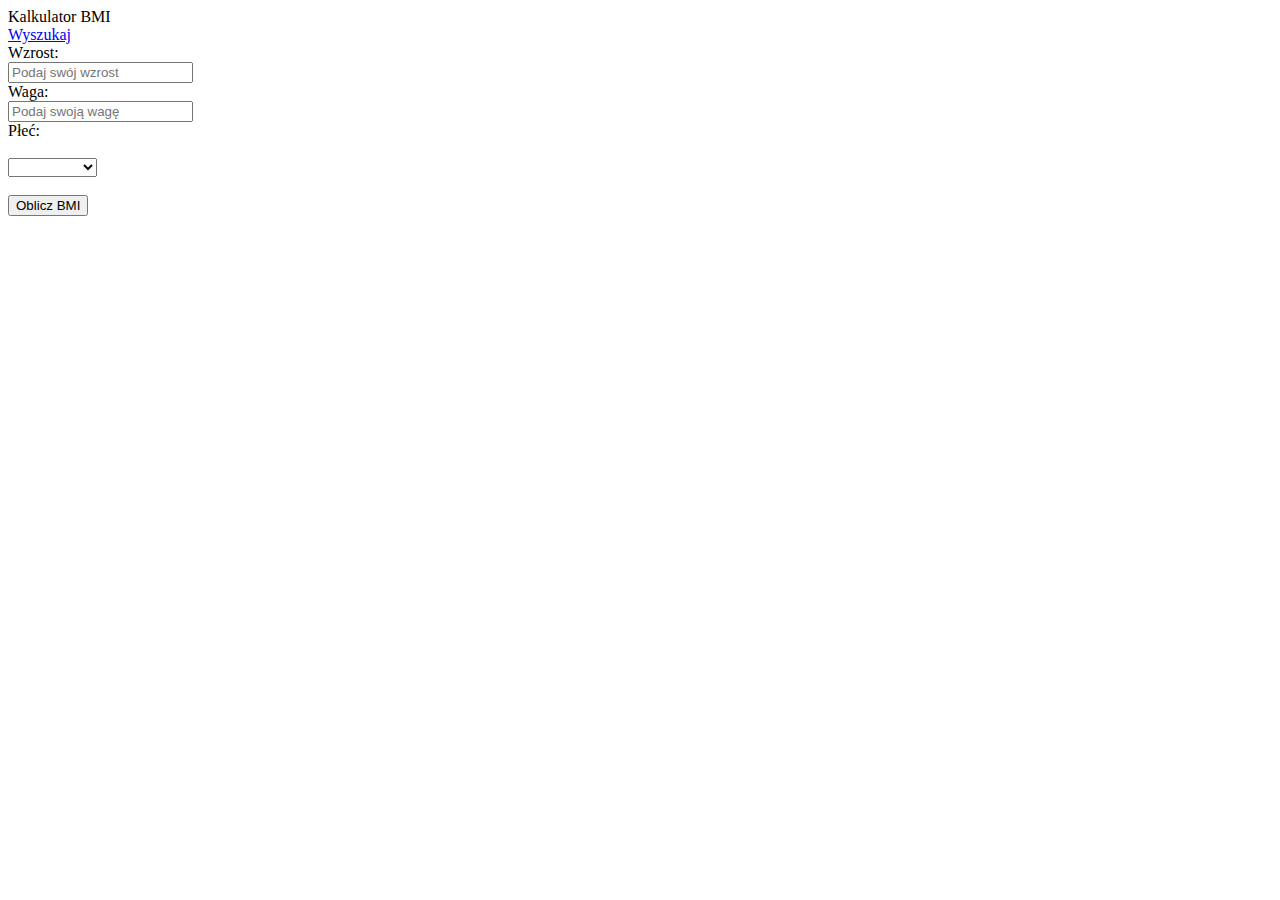
==== target/classes/templates/index.html @ 1c62409e "first commit" ====
<!DOCTYPE html>
<html lang="en" xmlns:th="http://www.w3.org/1999/xhtml">
<head>
    <meta charset="UTF-8">
    <title>Title</title>
    <link rel="stylesheet" type="text/css" href="index.css">
</head>
<body>
<div id="header">Kalkulator BMI</div>
<div id="menu">
    <a href="/search">Wyszukaj</a>
</div>
<form th:action="@{/index}" method="post">
   <div>Wzrost:</div>
    <input type="text" name="growthNewPerson" placeholder="Podaj swój wzrost"><br>
    <div>Waga:</div>
    <input type="text" name="weightNewPerson" placeholder="Podaj swoją wagę"><br>
    <div>Płeć:</div><br>
    <select name="gender">
        <option></option>
        <option>Mężczyzna</option>
        <option>Kobieta</option>
    </select>
    <br><br>
    <a href="/bmiResult"><input type="submit" value="Oblicz BMI"></a>
</form>
</body>
</html>
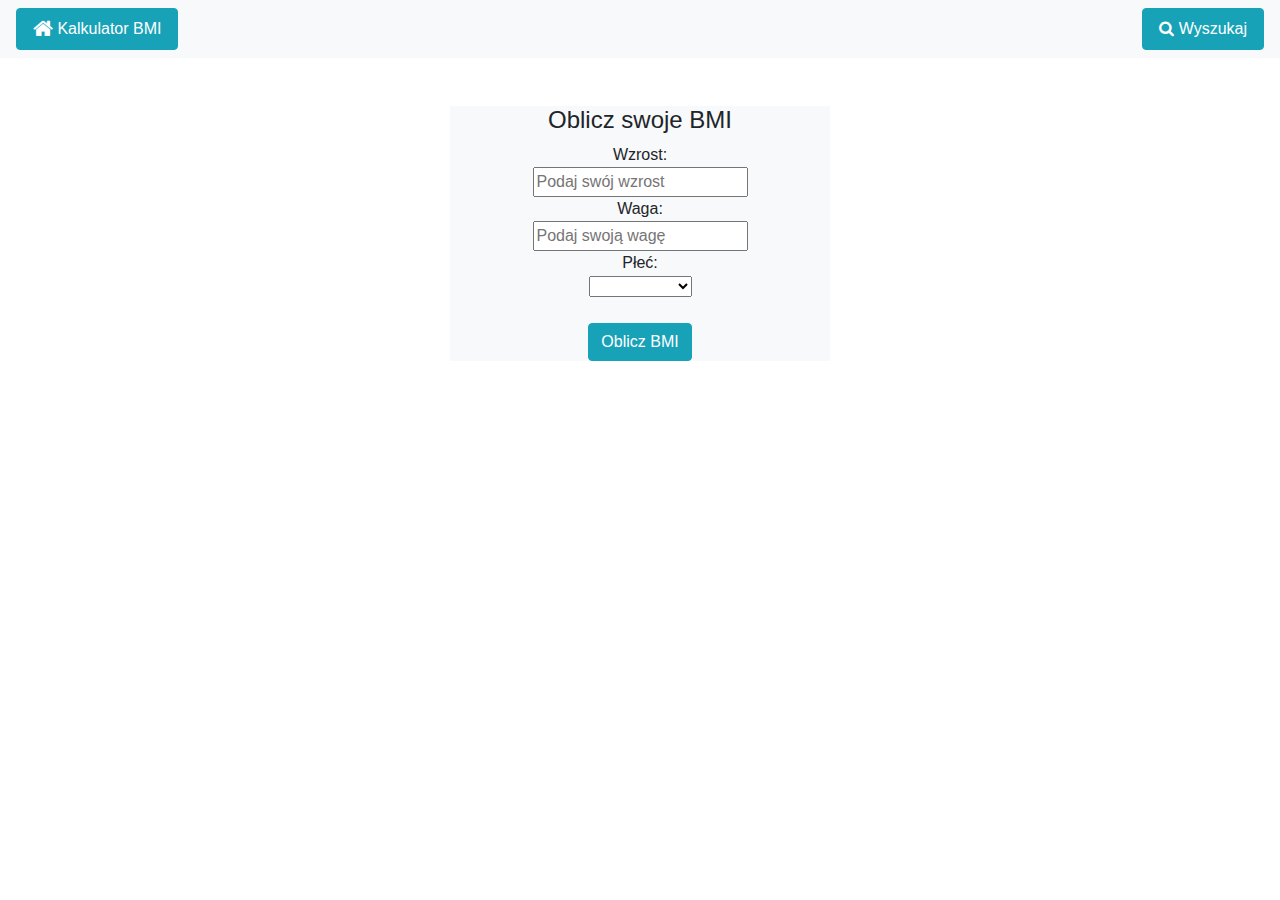
==== commit ed0a1552: "bootstrap update" ====
--- a/target/classes/templates/index.html
+++ b/target/classes/templates/index.html
@@ -1,28 +1,62 @@
 <!DOCTYPE html>
 <html lang="en" xmlns:th="http://www.w3.org/1999/xhtml">
+
 <head>
     <meta charset="UTF-8">
+    <meta name="viewport" content="width=device-width, initial-scale=1, shrink-to-fit=no">
     <title>Title</title>
+    <link rel="stylesheet" href="https://stackpath.bootstrapcdn.com/bootstrap/4.4.1/css/bootstrap.min.css"
+          integrity="sha384-Vkoo8x4CGsO3+Hhxv8T/Q5PaXtkKtu6ug5TOeNV6gBiFeWPGFN9MuhOf23Q9Ifjh" crossorigin="anonymous">
+    <link rel="stylesheet" href="https://cdnjs.cloudflare.com/ajax/libs/font-awesome/4.7.0/css/font-awesome.min.css">
     <link rel="stylesheet" type="text/css" href="index.css">
+    <script src="https://ajax.googleapis.com/ajax/libs/jquery/3.4.1/jquery.min.js"></script>
+    <script src="https://maxcdn.bootstrapcdn.com/bootstrap/4.4.1/js/bootstrap.min.js"></script>
 </head>
+
 <body>
-<div id="header">Kalkulator BMI</div>
-<div id="menu">
-    <a href="/search">Wyszukaj</a>
+
+<header>
+    <nav class="navbar navbar-dark bg-light">
+        <a href="#" class="d-inline-block nav-link btn btn-info" role="button"><i class="fa fa-home fa-lg"></i> Kalkulator BMI</a>
+        <a href="/search" class="d=inline-block nav-link btn btn-info" role="button"><i class="fa fa-search"></i> Wyszukaj</a>
+    </nav>
+</header>
+
+<div class="container">
+    <div class="row">
+        <aside class="col-lg-4"></aside>
+        <div class="col-lg-4 bg-light text-center my-5">
+            <header>
+            <h1 class="h4 text-center">Oblicz swoje BMI</h1>
+            </header>
+        <form th:action="@{/index}" method="post">
+            <div>Wzrost:</div>
+            <input type="text" name="growthNewPerson" placeholder="Podaj swój wzrost"><br>
+            <div>Waga:</div>
+            <input type="text" name="weightNewPerson" placeholder="Podaj swoją wagę"><br>
+            <div>Płeć:</div>
+            <select name="gender">
+                <option></option>
+                <option>Mężczyzna</option>
+                <option>Kobieta</option>
+            </select>
+            <br><br>
+            <a href="/bmiResult"><input type="submit" class="btn btn-info" value="Oblicz BMI"></a>
+        </form>
+        </div>
+            <aside class="col-lg-4"></aside>
+    </aside>
 </div>
-<form th:action="@{/index}" method="post">
-   <div>Wzrost:</div>
-    <input type="text" name="growthNewPerson" placeholder="Podaj swój wzrost"><br>
-    <div>Waga:</div>
-    <input type="text" name="weightNewPerson" placeholder="Podaj swoją wagę"><br>
-    <div>Płeć:</div><br>
-    <select name="gender">
-        <option></option>
-        <option>Mężczyzna</option>
-        <option>Kobieta</option>
-    </select>
-    <br><br>
-    <a href="/bmiResult"><input type="submit" value="Oblicz BMI"></a>
-</form>
+</div>
+
+<script src="https://code.jquery.com/jquery-3.4.1.slim.min.js"
+        integrity="sha384-J6qa4849blE2+poT4WnyKhv5vZF5SrPo0iEjwBvKU7imGFAV0wwj1yYfoRSJoZ+n"
+        crossorigin="anonymous"></script>
+<script src="https://cdn.jsdelivr.net/npm/popper.js@1.16.0/dist/umd/popper.min.js"
+        integrity="sha384-Q6E9RHvbIyZFJoft+2mJbHaEWldlvI9IOYy5n3zV9zzTtmI3UksdQRVvoxMfooAo"
+        crossorigin="anonymous"></script>
+<script src="https://stackpath.bootstrapcdn.com/bootstrap/4.4.1/js/bootstrap.min.js"
+        integrity="sha384-wfSDF2E50Y2D1uUdj0O3uMBJnjuUD4Ih7YwaYd1iqfktj0Uod8GCExl3Og8ifwB6"
+        crossorigin="anonymous"></script>
 </body>
 </html>